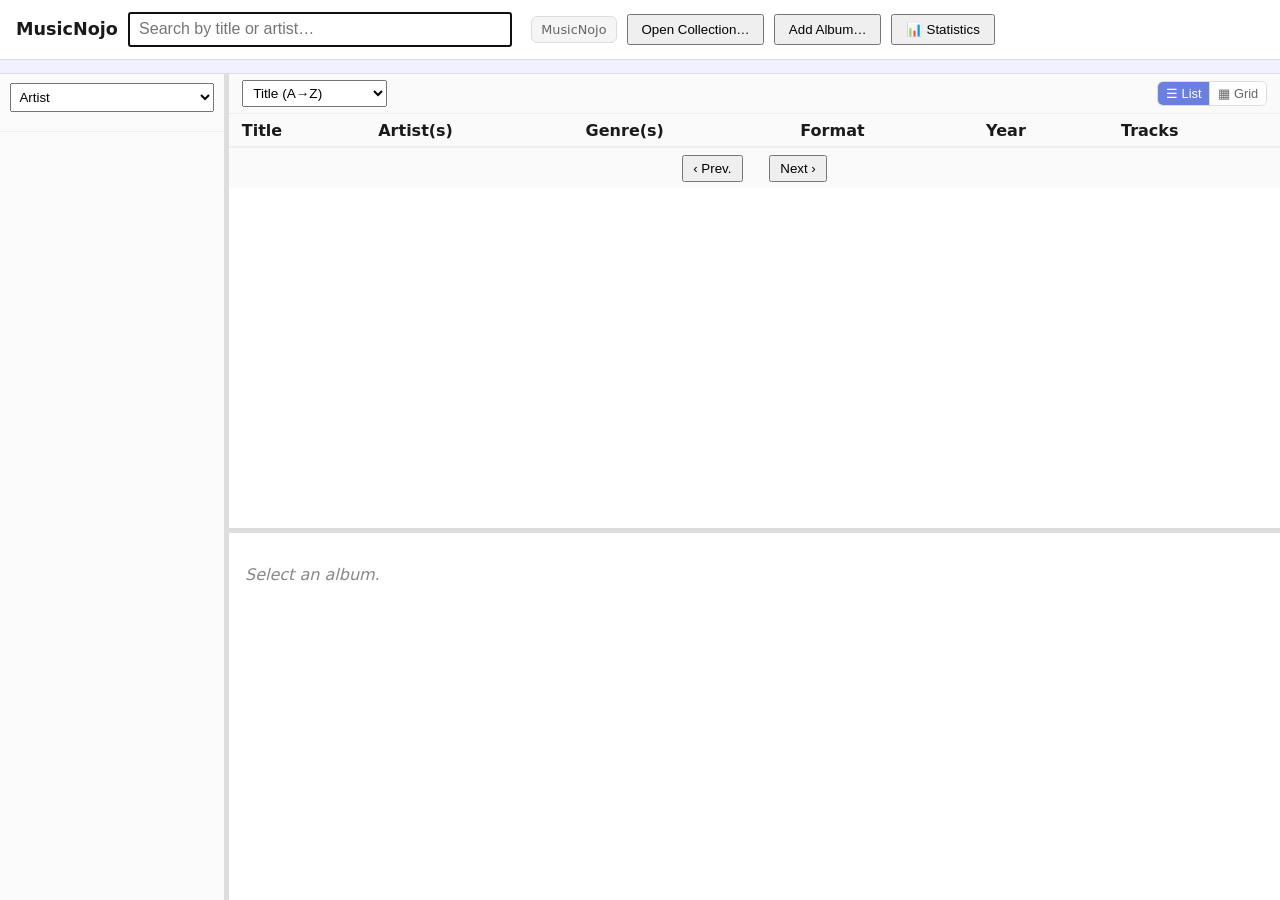
==== project/app/src/index.html @ c31744f4 "v0.32.0: multi-collection tabs, ported from BookNojo Music Collector has its own sub-collection conc" ====
<!doctype html>
<html lang="en">
<head>
  <meta charset="utf-8" />
  <title>MusicNojo</title>
  <link rel="stylesheet" href="style.css" />
</head>
<body>
  <header>
    <h1>MusicNojo</h1>
    <input id="search" type="search" data-i18n-placeholder="search_placeholder" placeholder="Search by title or artist…" autofocus />
    <span id="count"></span>
    <span id="file-badge"></span>
    <span id="app-version">MusicNojo</span>
    <button id="open-collection" data-i18n="nav_open">Open Collection…</button>
    <button id="add-album" data-i18n="nav_add">Add Album…</button>
    <button id="stats-btn" data-i18n="nav_stats">📊 Statistics</button>
  </header>
  <div id="tabs"></div>
  <main id="main">
    <aside id="groups">
      <select id="group-field">
        <option value="artists" data-i18n="opt_group_artists">Artist</option>
        <option value="genres" data-i18n="opt_group_genres">Genre</option>
        <option value="format" data-i18n="opt_group_format">Format</option>
        <option value="country" data-i18n="opt_group_country">Country</option>
        <option value="label" data-i18n="opt_group_label">Label</option>
      </select>
      <div id="azbar"></div>
      <div id="group-list"></div>
    </aside>
    <div id="splitter-v" title="Drag to resize"></div>
    <div id="right-col">
      <div id="list-pane">
        <div id="list-toolbar">
          <select id="sort">
            <option value="title" data-i18n="opt_sort_title">Title (A→Z)</option>
            <option value="artist" data-i18n="opt_sort_artist">Artist (A→Z)</option>
            <option value="year_desc" data-i18n="opt_sort_year_desc">Year (newest first)</option>
            <option value="label" data-i18n="opt_sort_label">Label (A→Z)</option>
          </select>
          <div id="view-toggle">
            <button id="view-list" class="active" data-i18n="list_view_list">☰ List</button>
            <button id="view-grid" data-i18n="list_view_grid">▦ Grid</button>
          </div>
        </div>
        <table id="albums">
          <thead>
            <tr>
              <th data-k="title" data-i18n="col_title">Title</th>
              <th data-k="artists" data-i18n="col_artists">Artist(s)</th>
              <th data-k="genres" data-i18n="col_genres">Genre(s)</th>
              <th data-k="format" data-i18n="col_format">Format</th>
              <th data-k="release_year" data-i18n="col_year">Year</th>
              <th data-k="track_count" data-i18n="col_tracks">Tracks</th>
            </tr>
          </thead>
          <tbody></tbody>
        </table>
        <div id="grid-view"></div>
        <div id="pager">
          <button id="prev-page" data-i18n="list_prev">‹ Prev.</button>
          <span id="page-info"></span>
          <button id="next-page" data-i18n="list_next">Next ›</button>
        </div>
      </div>
      <div id="splitter-h" title="Drag to resize"></div>
      <aside id="detail">
        <div id="detail-content"><p id="detail-empty" data-i18n="detail_select">Select an album.</p></div>
        <div id="detail-actions" hidden>
          <button id="detail-edit" data-i18n="detail_edit">Edit…</button>
          <button id="detail-delete" data-i18n="detail_delete">Delete…</button>
        </div>
      </aside>
    </div>
  </main>
  <div id="stats-pane"></div>

  <dialog id="album-form-dialog">
    <form id="album-form" method="dialog">
      <h2 id="album-form-title">Add Album</h2>
      <label><span data-i18n="form_label_title">Title</span> <input name="title" required /></label>
      <label><span data-i18n="form_label_artists">Artist(s), comma-separated</span> <input name="artists" /></label>
      <label><span data-i18n="form_label_composers">Composer(s)</span> <input name="composers" /></label>
      <label><span data-i18n="form_label_conductors">Conductor(s)</span> <input name="conductors" /></label>
      <label><span data-i18n="form_label_musicians">Musician(s)</span> <input name="musicians" /></label>
      <label><span data-i18n="form_label_orchestras">Orchestra(s)</span> <input name="orchestras" /></label>
      <label><span data-i18n="form_label_choruses">Chorus(es)</span> <input name="choruses" /></label>
      <label><span data-i18n="form_label_genres">Genre(s)</span> <input name="genres" /></label>
      <label><span data-i18n="form_label_tags">Tag(s)</span> <input name="tags" /></label>
      <label><span data-i18n="form_label_extras">Extra(s)</span> <input name="extras" /></label>
      <label><span data-i18n="form_label_studios">Studio(s)</span> <input name="studios" /></label>
      <div class="row">
        <label><span data-i18n="form_label_format">Format</span> <input name="format" /></label>
        <label><span data-i18n="form_label_label">Label</span> <input name="label" /></label>
        <label><span data-i18n="form_label_country">Country</span> <input name="country" /></label>
      </div>
      <div class="row">
        <label><span data-i18n="form_label_year">Year</span> <input name="release_year" /></label>
        <label><span data-i18n="form_label_rating">Rating</span> <input name="rating" type="number" min="0" max="5" /></label>
        <label><span data-i18n="form_label_upc">UPC</span> <input name="upc" /></label>
      </div>
      <label><span data-i18n="form_label_notes">Notes</span> <textarea name="notes" rows="2"></textarea></label>
      <label><span data-i18n="form_label_tracks">Tracks, one per line</span>
        <textarea name="tracks" rows="4" data-i18n-placeholder="form_tracks_placeholder" placeholder="One track title per line"></textarea>
      </label>
      <div id="album-form-error" class="error"></div>
      <menu>
        <button type="button" id="album-form-cancel" data-i18n="form_cancel">Cancel</button>
        <button type="submit" id="album-form-submit" data-i18n="form_save">Save</button>
      </menu>
    </form>
  </dialog>

  <script type="module" src="app.js"></script>
</body>
</html>
---- project/app/src/style.css ----
body {
  font-family: -apple-system, system-ui, sans-serif;
  margin: 0;
  color: #1a1a1a;
  height: 100vh;
  display: flex;
  flex-direction: column;
}

header {
  display: flex;
  flex-wrap: wrap;
  align-items: center;
  gap: 0.6rem;
  row-gap: 0.5rem;
  padding: 0.75rem 1rem;
  border-bottom: 1px solid #ddd;
  background: #fff;
  flex-shrink: 0;
}

header h1 {
  font-size: 1.1rem;
  margin: 0;
  flex-shrink: 0;
}

#search {
  flex: 1 1 12rem;
  min-width: 8rem;
  max-width: 24rem;
  font-size: 1rem;
  padding: 0.4rem 0.6rem;
}


#count {
  color: #666;
  font-size: 0.85rem;
  flex-shrink: 0;
}

#open-collection,
#add-album,
#stats-btn {
  padding: 0.4rem 0.8rem;
  cursor: pointer;
  flex-shrink: 0;
  white-space: nowrap;
}

#stats-btn.active {
  background: #6a7fe0;
  color: #fff;
  border-color: #6a7fe0;
}

#file-badge,
#app-version {
  border: 1px solid #ddd;
  background: #f5f5f5;
  border-radius: 6px;
  padding: 0.3rem 0.6rem;
  font-size: 0.8rem;
  font-weight: 500;
  color: #666;
}

#file-badge {
  margin-left: auto;
  max-width: 20rem;
  overflow: hidden;
  text-overflow: ellipsis;
  white-space: nowrap;
  flex-shrink: 1;
}

#file-badge:empty {
  display: none;
}

#app-version {
  font-variant-numeric: tabular-nums;
  flex-shrink: 0;
  white-space: nowrap;
}

#lang-toggle {
  display: flex;
  flex-shrink: 0;
  border: 1px solid #ddd;
  border-radius: 6px;
  overflow: hidden;
}

#lang-toggle button {
  border: none;
  background: #fff;
  padding: 0.3rem 0.5rem;
  min-width: 1.8rem;
  font-size: 0.75rem;
  font-weight: 600;
  cursor: pointer;
  color: #666;
  white-space: nowrap;
}

#lang-toggle button:hover {
  background: #f5f7ff;
}

#lang-toggle button + button {
  border-left: 1px solid #ddd;
}

#lang-toggle button.active {
  background: #6a7fe0;
  color: #fff;
}

#tabs {
  display: flex;
  gap: 0.4rem;
  padding: 0.4rem 1rem;
  overflow-x: auto;
  background: #f0f2ff;
  border-bottom: 1px solid #ddd;
  flex-shrink: 0;
}

#tabs .tab {
  flex: 0 0 auto;
  padding: 0.3rem 0.7rem;
  border-radius: 999px;
  font-size: 0.75rem;
  font-weight: 500;
  white-space: nowrap;
  cursor: pointer;
  background: #e4e9ff;
  border: 1px solid #c3d2f7;
  color: #2e4bb0;
}

#tabs .tab:hover {
  background: #dce5fb;
  border-color: #6a7fe0;
}

#tabs .tab .n {
  color: #2e4bb0;
  opacity: 0.7;
  margin-left: 0.3rem;
}

#tabs .tab.active {
  background: #6a7fe0;
  border-color: #6a7fe0;
  color: #fff;
  font-weight: 600;
}

#tabs .tab.active .n {
  color: #dce8ff;
  opacity: 1;
}

#main {
  display: flex;
  flex: 1;
  min-height: 0;
}

#groups {
  width: 14rem;
  flex-shrink: 0;
  overflow-y: auto;
  display: flex;
  flex-direction: column;
  background: #fbfbfc;
}

#splitter-v {
  width: 5px;
  flex-shrink: 0;
  cursor: col-resize;
  background: #ddd;
}

#splitter-v:hover,
#splitter-v.dragging {
  background: #6a7fe0;
}

#right-col {
  flex: 1;
  display: flex;
  flex-direction: column;
  min-width: 0;
  min-height: 0;
}

#list-pane {
  flex: 0 0 55%;
  display: flex;
  flex-direction: column;
  min-height: 0;
  overflow: auto;
}

#splitter-h {
  height: 5px;
  flex-shrink: 0;
  cursor: row-resize;
  background: #ddd;
}

#splitter-h:hover,
#splitter-h.dragging {
  background: #6a7fe0;
}

#group-field {
  margin: 0.6rem;
  padding: 0.3rem;
}

#azbar {
  display: flex;
  flex-wrap: wrap;
  gap: 2px;
  padding: 0.3rem 0.5rem;
  border-bottom: 1px solid #eee;
  flex-shrink: 0;
}

#azbar button {
  border: 1px solid transparent;
  background: none;
  font-size: 0.7rem;
  font-weight: 600;
  color: #888;
  padding: 0.1rem 0.25rem;
  border-radius: 4px;
  cursor: pointer;
  min-width: 1.1rem;
}

#azbar button:hover {
  background: #f5f7ff;
  color: #1a1a1a;
}

#azbar button.active {
  background: #6a7fe0;
  color: #fff;
}

#group-list {
  flex: 1;
  overflow-y: auto;
}

#group-list div {
  padding: 0.35rem 0.8rem;
  cursor: pointer;
  font-size: 0.9rem;
  display: flex;
  justify-content: space-between;
  gap: 0.5rem;
}

#group-list div:hover {
  background: #f5f7ff;
}

#group-list div.selected {
  background: #e4e9ff;
  font-weight: 600;
}

#group-list .group-count {
  color: #888;
  font-size: 0.8rem;
}

#list-toolbar {
  display: flex;
  justify-content: space-between;
  align-items: center;
  padding: 0.4rem 0.8rem;
  border-bottom: 1px solid #eee;
  background: #fafafa;
  flex-shrink: 0;
}

#sort {
  padding: 0.25rem 0.4rem;
  font-size: 0.85rem;
}

#view-toggle {
  display: flex;
  border: 1px solid #ddd;
  border-radius: 6px;
  overflow: hidden;
}

#view-toggle button {
  border: none;
  background: #fff;
  padding: 0.25rem 0.5rem;
  font-size: 0.8rem;
  cursor: pointer;
  color: #666;
}

#view-toggle button:hover {
  background: #f5f7ff;
  color: #1a1a1a;
}

#view-toggle button + button {
  border-left: 1px solid #ddd;
}

#view-toggle button.active {
  background: #6a7fe0;
  color: #fff;
}

#grid-view {
  display: none;
  grid-template-columns: repeat(auto-fill, minmax(8.5rem, 1fr));
  gap: 0.8rem;
  padding: 0.8rem;
  align-content: start;
  overflow-y: auto;
  flex: 1;
  min-height: 0;
}

#list-pane.view-grid table {
  display: none;
}

#list-pane.view-grid #grid-view {
  display: grid;
}

.grid-tile {
  cursor: pointer;
  border-radius: 6px;
  padding: 0.3rem;
}

.grid-tile:hover,
.grid-tile.active {
  background: #f0f2ff;
}

.grid-tile .thumb {
  width: 100%;
  aspect-ratio: 1;
  object-fit: cover;
  border-radius: 4px;
  background: #e4e4e8;
  display: block;
}

.grid-tile .t {
  font-size: 0.8rem;
  font-weight: 600;
  margin-top: 0.3rem;
  overflow: hidden;
  text-overflow: ellipsis;
  white-space: nowrap;
}

.grid-tile .a {
  font-size: 0.72rem;
  color: #666;
  overflow: hidden;
  text-overflow: ellipsis;
  white-space: nowrap;
}

#pager {
  display: flex;
  align-items: center;
  justify-content: center;
  gap: 0.8rem;
  padding: 0.4rem;
  border-top: 1px solid #eee;
  background: #fafafa;
  flex-shrink: 0;
  font-size: 0.8rem;
}

#pager button {
  padding: 0.25rem 0.6rem;
  cursor: pointer;
}

#pager button:disabled {
  cursor: default;
  opacity: 0.4;
}

#page-info {
  color: #666;
}

table {
  border-collapse: collapse;
  width: 100%;
}

th, td {
  text-align: left;
  padding: 0.4rem 0.8rem;
  border-bottom: 1px solid #eee;
}

th {
  cursor: pointer;
  user-select: none;
  background: #fafafa;
  position: sticky;
  top: 0;
}

tbody tr {
  cursor: pointer;
}

tr:hover td {
  background: #f5f7ff;
}

#detail {
  flex: 1;
  min-height: 0;
  padding: 1rem;
  overflow-y: auto;
  position: relative;
  background: #fff;
}

#detail-empty {
  color: #888;
  font-style: italic;
}

#detail-content .cover {
  width: 220px;
  height: 220px;
  object-fit: cover;
  border-radius: 4px;
  margin-bottom: 0.75rem;
}

#detail-content h2 {
  font-size: 1.05rem;
  margin: 0 1.5rem 0.75rem 0;
}

#detail-content dl {
  display: grid;
  grid-template-columns: 6rem 1fr;
  gap: 0.25rem 0.5rem;
  font-size: 0.9rem;
  margin: 0 0 1rem 0;
}

#detail-content dt {
  color: #666;
}

#detail-content dd {
  margin: 0;
}

#detail-content ol {
  padding-left: 1.2rem;
  font-size: 0.9rem;
}

#detail-content .disc-heading {
  font-weight: 600;
  margin-top: 0.75rem;
  font-size: 0.85rem;
  color: #444;
}

#detail-actions {
  display: flex;
  gap: 0.5rem;
  margin-top: 1rem;
  border-top: 1px solid #eee;
  padding-top: 1rem;
}

#detail-actions[hidden] {
  display: none;
}

#detail-actions button {
  padding: 0.35rem 0.7rem;
  cursor: pointer;
}

#add-album {
  padding: 0.4rem 0.8rem;
  cursor: pointer;
}

dialog {
  border: none;
  border-radius: 6px;
  box-shadow: 0 4px 24px rgba(0, 0, 0, 0.2);
  padding: 0;
  width: 28rem;
  max-height: 85vh;
}

dialog::backdrop {
  background: rgba(0, 0, 0, 0.3);
}

#album-form {
  display: flex;
  flex-direction: column;
  gap: 0.6rem;
  padding: 1.25rem;
  overflow-y: auto;
  max-height: 85vh;
}

#album-form h2 {
  margin: 0 0 0.25rem 0;
  font-size: 1.1rem;
}

#album-form label {
  display: flex;
  flex-direction: column;
  font-size: 0.85rem;
  color: #444;
  gap: 0.2rem;
}

#album-form input,
#album-form textarea {
  font: inherit;
  padding: 0.35rem 0.5rem;
  border: 1px solid #ccc;
  border-radius: 4px;
}

#album-form .row {
  display: flex;
  gap: 0.5rem;
}

#album-form .row label {
  flex: 1;
}

#album-form menu {
  display: flex;
  justify-content: flex-end;
  gap: 0.5rem;
  margin: 0.5rem 0 0 0;
  padding: 0;
}

#album-form menu button {
  padding: 0.4rem 0.9rem;
  cursor: pointer;
}

.error {
  color: #b00020;
  font-size: 0.85rem;
  min-height: 1.1em;
}

#stats-pane {
  display: none;
  flex: 1;
  overflow-y: auto;
  background: #fbfbfc;
  padding: 1.5rem;
  min-height: 0;
}

body.panel-stats #main {
  display: none;
}

body.panel-stats #stats-pane {
  display: block;
}

.stats-wrap {
  max-width: 60rem;
  margin: 0 auto;
}

.stats-wrap h2 {
  font-size: 1.1rem;
  margin: 0 0 0.9rem;
}

.stat-summary {
  display: flex;
  flex-wrap: wrap;
  gap: 1rem;
  font-size: 0.85rem;
  color: #666;
  margin-bottom: 1.2rem;
}

.stat-summary strong {
  color: #1a1a1a;
}

.stat-grid {
  display: grid;
  grid-template-columns: repeat(auto-fit, minmax(20rem, 1fr));
  gap: 1.1rem;
}

.stat-block {
  background: #fff;
  border: 1px solid #ddd;
  border-radius: 8px;
  padding: 0.9rem 1rem;
}

.stat-block h3 {
  font-size: 0.7rem;
  font-weight: 700;
  text-transform: uppercase;
  letter-spacing: 0.05em;
  color: #888;
  margin: 0 0 0.6rem;
}

.stat-row {
  display: flex;
  align-items: center;
  gap: 0.5rem;
  font-size: 0.8rem;
  margin-bottom: 0.3rem;
}

.stat-row .label {
  width: 9rem;
  flex-shrink: 0;
  overflow: hidden;
  text-overflow: ellipsis;
  white-space: nowrap;
}

.stat-row .bar-wrap {
  flex: 1;
  background: #eceef2;
  border-radius: 3px;
  height: 0.6rem;
  overflow: hidden;
}

.stat-row .bar {
  display: block;
  background: #6a7fe0;
  height: 100%;
}

.stat-row .val {
  width: 2.3rem;
  text-align: right;
  color: #888;
  font-size: 0.7rem;
  flex-shrink: 0;
}

.stat-empty {
  font-size: 0.8rem;
  color: #888;
}
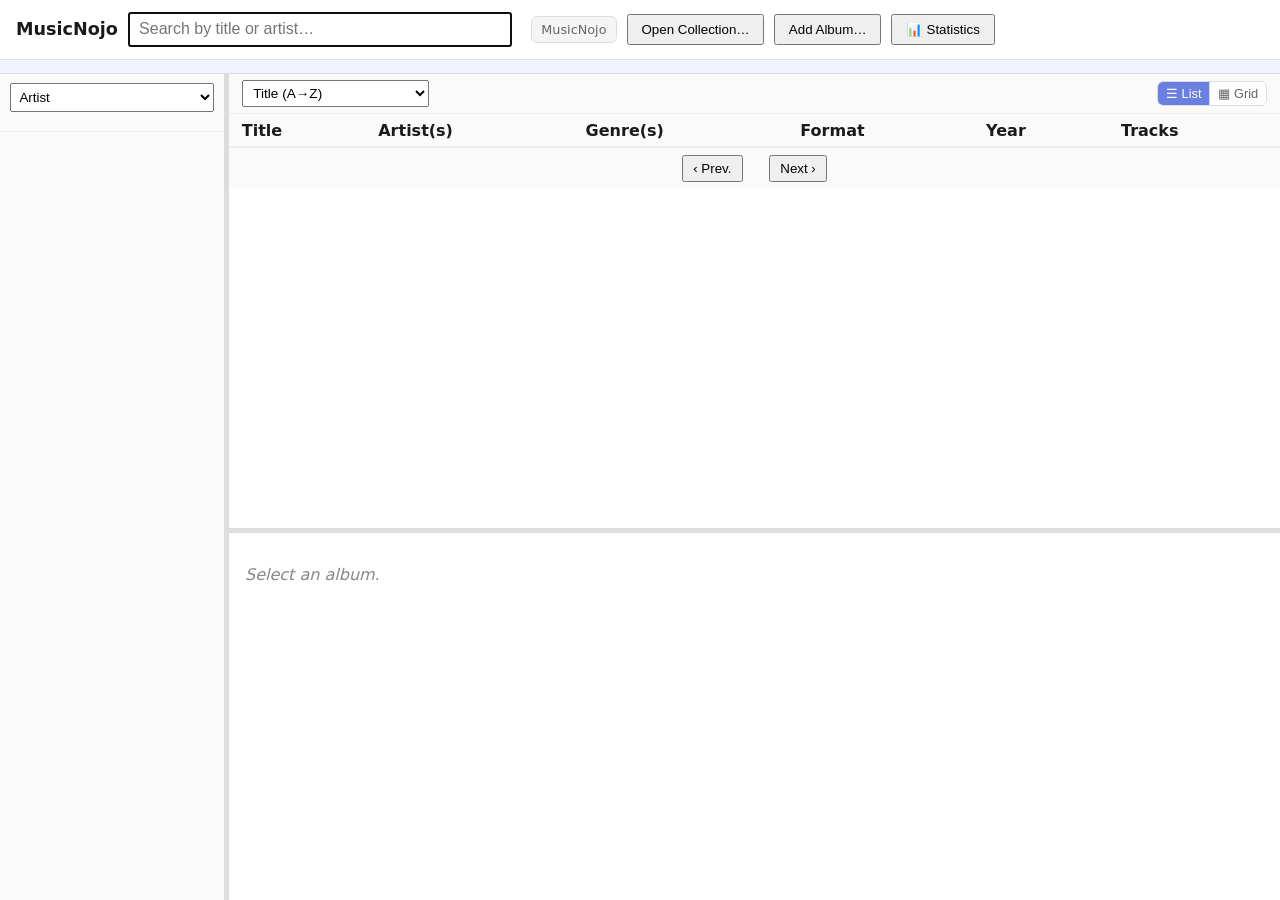
==== commit e625740f: "v0.35.0: date-added field (export/detail/sort/stats), clickable stats lists, one-click cover picker " ====
--- a/project/app/src/index.html
+++ b/project/app/src/index.html
@@ -38,6 +38,7 @@
             <option value="artist" data-i18n="opt_sort_artist">Artist (A→Z)</option>
             <option value="year_desc" data-i18n="opt_sort_year_desc">Year (newest first)</option>
             <option value="label" data-i18n="opt_sort_label">Label (A→Z)</option>
+            <option value="date_added_desc" data-i18n="opt_sort_date_added">Date added (newest first)</option>
           </select>
           <div id="view-toggle">
             <button id="view-list" class="active" data-i18n="list_view_list">☰ List</button>
--- a/project/app/src/style.css
+++ b/project/app/src/style.css
@@ -625,6 +625,68 @@
   color: #1a1a1a;
 }
 
+.stat-link {
+  cursor: pointer;
+  border-bottom: 1px dashed #999;
+}
+
+.stat-link:hover {
+  color: #1a1a1a;
+  border-bottom-color: #6a7fe0;
+}
+
+.stat-link.expanded {
+  color: #6a7fe0;
+  border-bottom-color: #6a7fe0;
+}
+
+.stat-detail {
+  background: #fff;
+  border: 1px solid #ddd;
+  border-radius: 8px;
+  padding: 0.7rem 1rem;
+  margin: -0.4rem 0 1rem;
+  max-height: 14rem;
+  overflow-y: auto;
+}
+
+.stat-detail h4 {
+  margin: 0 0 0.4rem;
+  font-size: 0.75rem;
+  font-weight: 700;
+  text-transform: uppercase;
+  letter-spacing: 0.05em;
+  color: #888;
+}
+
+.stat-detail-list {
+  list-style: none;
+  margin: 0;
+  padding: 0;
+  font-size: 0.82rem;
+}
+
+.stat-detail-list li {
+  padding: 0.2rem 0;
+  border-bottom: 1px solid #f0f0f2;
+}
+
+.stat-detail-list li:last-child {
+  border-bottom: none;
+}
+
+.stat-detail-list li.clickable {
+  cursor: pointer;
+  border-radius: 4px;
+  padding-left: 0.3rem;
+  margin-left: -0.3rem;
+}
+
+.stat-detail-list li.clickable:hover {
+  background: #f0f2ff;
+  color: #2e4bb0;
+}
+
 .stat-grid {
   display: grid;
   grid-template-columns: repeat(auto-fit, minmax(20rem, 1fr));
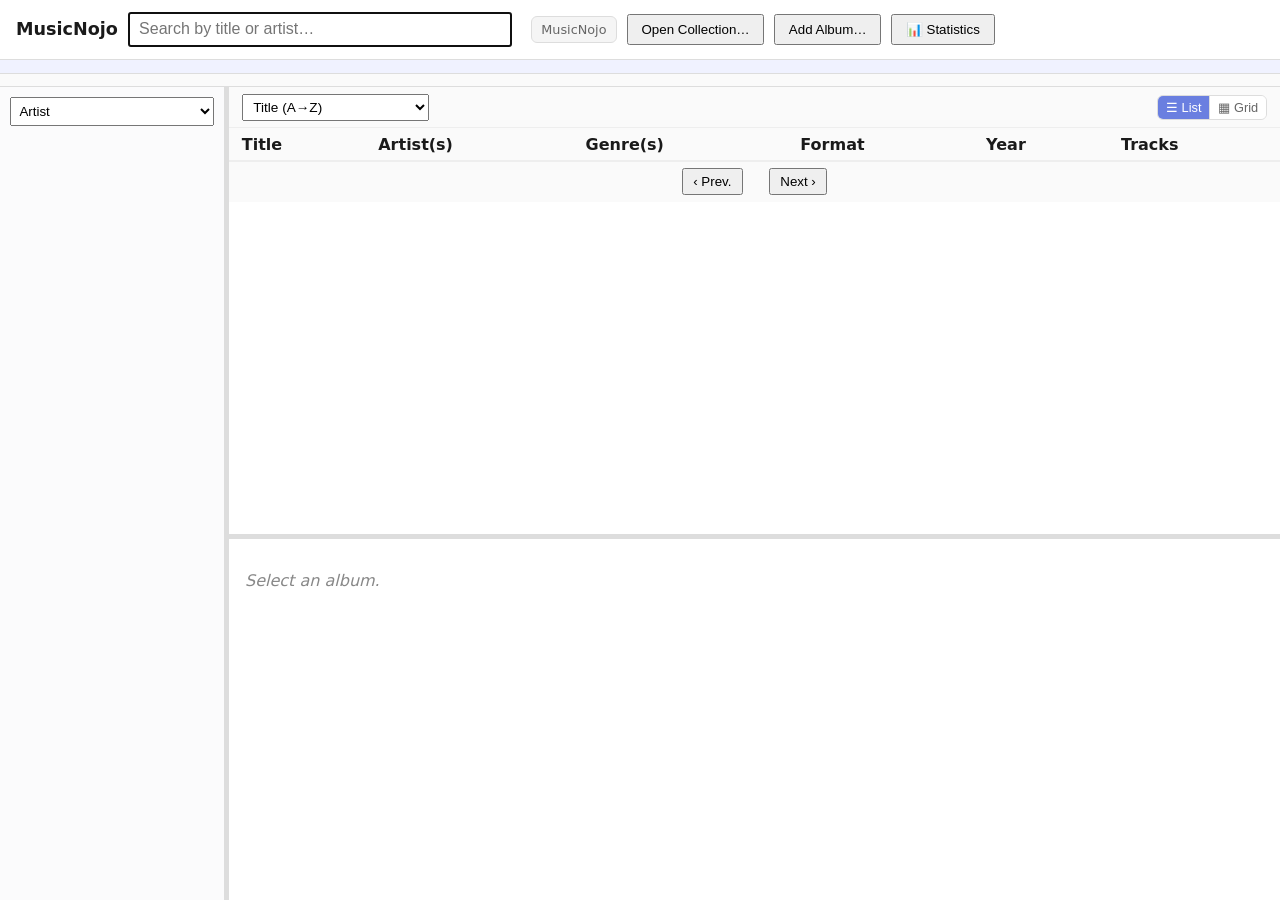
==== commit 8971a096: "Fix: header never wraps to a second row, A-Z bar spans the full width Open Collection…/Add Album…/St" ====
--- a/project/app/src/index.html
+++ b/project/app/src/index.html
@@ -17,6 +17,7 @@
     <button id="stats-btn" data-i18n="nav_stats">📊 Statistics</button>
   </header>
   <div id="tabs"></div>
+  <div id="azbar"></div>
   <main id="main">
     <aside id="groups">
       <select id="group-field">
@@ -26,7 +27,6 @@
         <option value="country" data-i18n="opt_group_country">Country</option>
         <option value="label" data-i18n="opt_group_label">Label</option>
       </select>
-      <div id="azbar"></div>
       <div id="group-list"></div>
     </aside>
     <div id="splitter-v" title="Drag to resize"></div>
@@ -81,21 +81,34 @@
     <form id="album-form" method="dialog">
       <h2 id="album-form-title">Add Album</h2>
       <label><span data-i18n="form_label_title">Title</span> <input name="title" required /></label>
-      <label><span data-i18n="form_label_artists">Artist(s), comma-separated</span> <input name="artists" /></label>
-      <label><span data-i18n="form_label_composers">Composer(s)</span> <input name="composers" /></label>
-      <label><span data-i18n="form_label_conductors">Conductor(s)</span> <input name="conductors" /></label>
-      <label><span data-i18n="form_label_musicians">Musician(s)</span> <input name="musicians" /></label>
-      <label><span data-i18n="form_label_orchestras">Orchestra(s)</span> <input name="orchestras" /></label>
-      <label><span data-i18n="form_label_choruses">Chorus(es)</span> <input name="choruses" /></label>
-      <label><span data-i18n="form_label_genres">Genre(s)</span> <input name="genres" /></label>
-      <label><span data-i18n="form_label_tags">Tag(s)</span> <input name="tags" /></label>
-      <label><span data-i18n="form_label_extras">Extra(s)</span> <input name="extras" /></label>
-      <label><span data-i18n="form_label_studios">Studio(s)</span> <input name="studios" /></label>
+      <label><span data-i18n="form_label_artists">Artist(s), comma-separated</span> <input name="artists" list="dl-artists" /></label>
+      <label><span data-i18n="form_label_composers">Composer(s)</span> <input name="composers" list="dl-composers" /></label>
+      <label><span data-i18n="form_label_conductors">Conductor(s)</span> <input name="conductors" list="dl-conductors" /></label>
+      <label><span data-i18n="form_label_musicians">Musician(s)</span> <input name="musicians" list="dl-musicians" /></label>
+      <label><span data-i18n="form_label_orchestras">Orchestra(s)</span> <input name="orchestras" list="dl-orchestras" /></label>
+      <label><span data-i18n="form_label_choruses">Chorus(es)</span> <input name="choruses" list="dl-choruses" /></label>
+      <label><span data-i18n="form_label_genres">Genre(s)</span> <input name="genres" list="dl-genres" /></label>
+      <label><span data-i18n="form_label_tags">Tag(s)</span> <input name="tags" list="dl-tags" /></label>
+      <label><span data-i18n="form_label_extras">Extra(s)</span> <input name="extras" list="dl-extras" /></label>
+      <label><span data-i18n="form_label_studios">Studio(s)</span> <input name="studios" list="dl-studios" /></label>
       <div class="row">
-        <label><span data-i18n="form_label_format">Format</span> <input name="format" /></label>
-        <label><span data-i18n="form_label_label">Label</span> <input name="label" /></label>
-        <label><span data-i18n="form_label_country">Country</span> <input name="country" /></label>
+        <label><span data-i18n="form_label_format">Format</span> <input name="format" list="dl-format" /></label>
+        <label><span data-i18n="form_label_label">Label</span> <input name="label" list="dl-label" /></label>
+        <label><span data-i18n="form_label_country">Country</span> <input name="country" list="dl-country" /></label>
       </div>
+      <datalist id="dl-artists"></datalist>
+      <datalist id="dl-composers"></datalist>
+      <datalist id="dl-conductors"></datalist>
+      <datalist id="dl-musicians"></datalist>
+      <datalist id="dl-orchestras"></datalist>
+      <datalist id="dl-choruses"></datalist>
+      <datalist id="dl-genres"></datalist>
+      <datalist id="dl-tags"></datalist>
+      <datalist id="dl-extras"></datalist>
+      <datalist id="dl-studios"></datalist>
+      <datalist id="dl-format"></datalist>
+      <datalist id="dl-label"></datalist>
+      <datalist id="dl-country"></datalist>
       <div class="row">
         <label><span data-i18n="form_label_year">Year</span> <input name="release_year" /></label>
         <label><span data-i18n="form_label_rating">Rating</span> <input name="rating" type="number" min="0" max="5" /></label>
@@ -113,6 +126,17 @@
     </form>
   </dialog>
 
+  <dialog id="add-preview-dialog">
+    <h2 id="add-preview-title"></h2>
+    <p id="add-preview-collection"></p>
+    <p id="add-preview-summary"></p>
+    <ul id="add-preview-list"></ul>
+    <menu>
+      <button type="button" id="add-preview-cancel" data-i18n="form_cancel">Cancel</button>
+      <button type="button" id="add-preview-confirm" data-i18n="add_preview_confirm">Confirm and add</button>
+    </menu>
+  </dialog>
+
   <script type="module" src="app.js"></script>
 </body>
 </html>
--- a/project/app/src/style.css
+++ b/project/app/src/style.css
@@ -9,10 +9,9 @@
 
 header {
   display: flex;
-  flex-wrap: wrap;
+  flex-wrap: nowrap;
   align-items: center;
   gap: 0.6rem;
-  row-gap: 0.5rem;
   padding: 0.75rem 1rem;
   border-bottom: 1px solid #ddd;
   background: #fff;
@@ -26,11 +25,28 @@
 }
 
 #search {
-  flex: 1 1 12rem;
-  min-width: 8rem;
+  flex: 1 1 4rem;
+  min-width: 3rem;
   max-width: 24rem;
   font-size: 1rem;
   padding: 0.4rem 0.6rem;
+}
+
+/* Open Collection…/Add Album…/Statistics must always stay on the
+   header's single line (never wrap to a second row) — the file
+   badge, version badge and language toggle give way first, in
+   increasing order of narrowness, since they're the least essential
+   at a narrow window width. */
+@media (max-width: 900px) {
+  #app-version {
+    display: none;
+  }
+}
+@media (max-width: 740px) {
+  #file-badge,
+  #lang-toggle {
+    display: none;
+  }
 }
 
 
@@ -224,25 +240,32 @@
   padding: 0.3rem;
 }
 
+/* Full-width, between the tabs and the three-pane layout — same
+   placement as Music Collector's own A-Z bar, not confined to the
+   groups sidebar's own width. */
 #azbar {
   display: flex;
-  flex-wrap: wrap;
-  gap: 2px;
-  padding: 0.3rem 0.5rem;
-  border-bottom: 1px solid #eee;
+  flex-wrap: nowrap;
+  justify-content: space-between;
+  overflow-x: auto;
+  gap: 0.2rem;
+  padding: 0.4rem 1rem;
+  background: #fafafa;
+  border-bottom: 1px solid #ddd;
   flex-shrink: 0;
 }
 
 #azbar button {
   border: 1px solid transparent;
   background: none;
-  font-size: 0.7rem;
+  font-size: 0.75rem;
   font-weight: 600;
   color: #888;
-  padding: 0.1rem 0.25rem;
+  padding: 0.25rem 0.55rem;
   border-radius: 4px;
   cursor: pointer;
-  min-width: 1.1rem;
+  min-width: 1.6rem;
+  flex-shrink: 0;
 }
 
 #azbar button:hover {
@@ -281,6 +304,22 @@
 #group-list .group-count {
   color: #888;
   font-size: 0.8rem;
+}
+
+#group-list .group-count.sortable {
+  cursor: pointer;
+  padding: 0.05rem 0.35rem;
+  border-radius: 999px;
+}
+
+#group-list .group-count.sortable:hover {
+  background: #e4e9ff;
+  color: #2e4bb0;
+}
+
+#group-list .group-count.sort-active {
+  background: #6a7fe0;
+  color: #fff;
 }
 
 #list-toolbar {
@@ -480,6 +519,16 @@
   margin: 0;
 }
 
+#detail-content .tag-link {
+  cursor: pointer;
+  border-bottom: 1px dashed #999;
+}
+
+#detail-content .tag-link:hover {
+  color: #2e4bb0;
+  border-bottom-color: #2e4bb0;
+}
+
 #detail-content ol {
   padding-left: 1.2rem;
   font-size: 0.9rem;
@@ -575,6 +624,75 @@
 }
 
 #album-form menu button {
+  padding: 0.4rem 0.9rem;
+  cursor: pointer;
+}
+
+#add-preview-dialog {
+  padding: 1.25rem;
+}
+
+#add-preview-title {
+  margin: 0 0 0.25rem 0;
+  font-size: 1.1rem;
+}
+
+#add-preview-collection {
+  margin: 0 0 0.6rem;
+  font-size: 0.85rem;
+  font-weight: 600;
+  color: #2e4bb0;
+  background: #e8edfc;
+  border-radius: 4px;
+  padding: 0.4rem 0.6rem;
+}
+
+#add-preview-summary {
+  margin: 0 0 0.75rem;
+  font-size: 0.85rem;
+  color: #444;
+}
+
+#add-preview-list {
+  list-style: none;
+  margin: 0 0 1rem;
+  padding: 0;
+  max-height: 20rem;
+  overflow-y: auto;
+  font-size: 0.85rem;
+}
+
+#add-preview-list li {
+  padding: 0.3rem 0;
+  border-bottom: 1px solid #f0f0f2;
+}
+
+#add-preview-list li:last-child {
+  border-bottom: none;
+}
+
+.new-badge {
+  display: inline-block;
+  background: #e8edfc;
+  color: #2e5bd7;
+  font-size: 0.7rem;
+  font-weight: 700;
+  text-transform: uppercase;
+  letter-spacing: 0.03em;
+  padding: 0.1rem 0.4rem;
+  border-radius: 999px;
+  margin-right: 0.4rem;
+}
+
+#add-preview-dialog menu {
+  display: flex;
+  justify-content: flex-end;
+  gap: 0.5rem;
+  margin: 0;
+  padding: 0;
+}
+
+#add-preview-dialog menu button {
   padding: 0.4rem 0.9rem;
   cursor: pointer;
 }
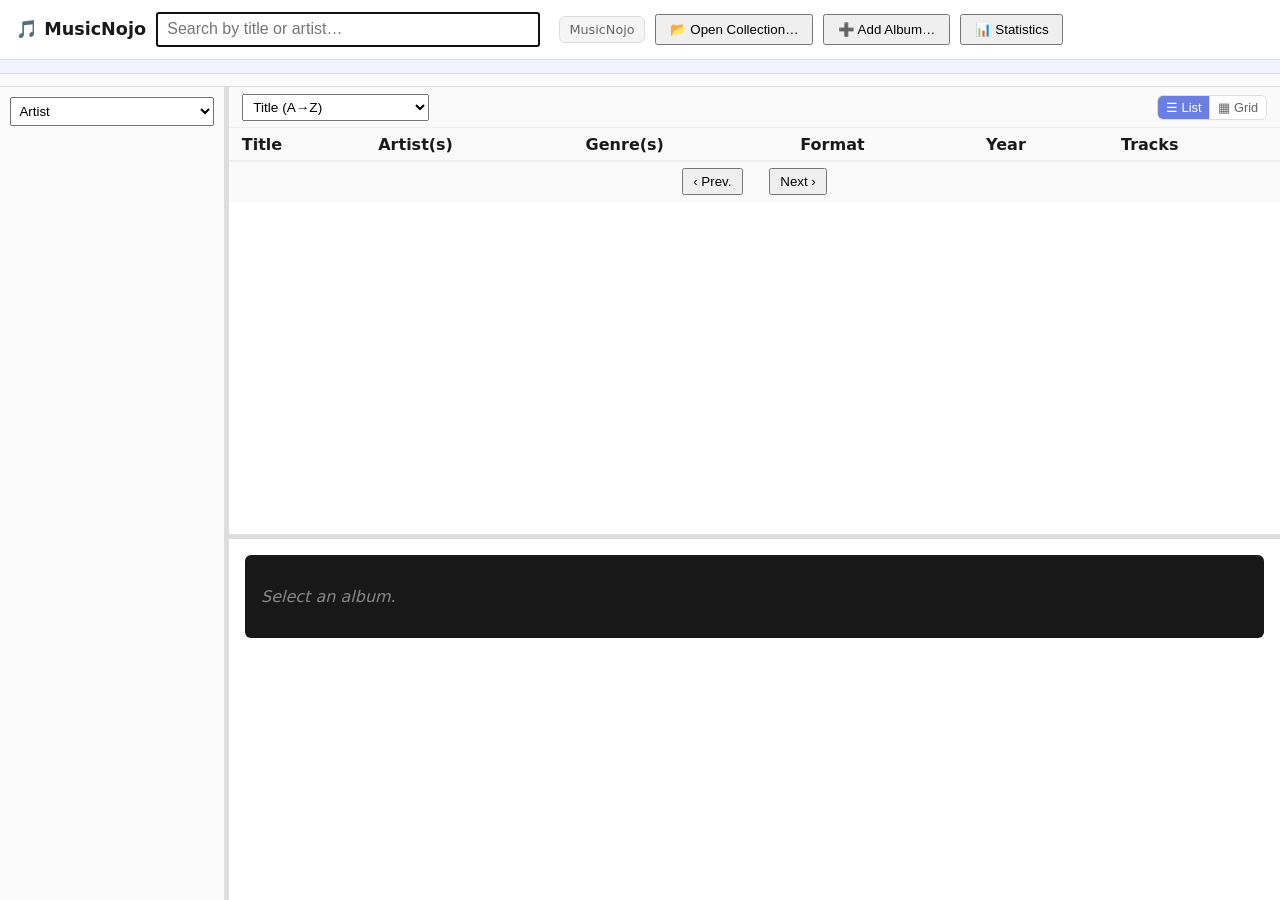
==== commit 2c5b08c2: "v0.62.0: pick a cover when adding a new album; homogenize header emoji and help language-toggle orde" ====
--- a/project/app/src/index.html
+++ b/project/app/src/index.html
@@ -7,13 +7,13 @@
 </head>
 <body>
   <header>
-    <h1>MusicNojo</h1>
+    <h1>🎵 MusicNojo</h1>
     <input id="search" type="search" data-i18n-placeholder="search_placeholder" placeholder="Search by title or artist…" autofocus />
     <span id="count"></span>
     <span id="file-badge"></span>
     <span id="app-version">MusicNojo</span>
-    <button id="open-collection" data-i18n="nav_open">Open Collection…</button>
-    <button id="add-album" data-i18n="nav_add">Add Album…</button>
+    <button id="open-collection" data-i18n="nav_open">📂 Open Collection…</button>
+    <button id="add-album" data-i18n="nav_add">➕ Add Album…</button>
     <button id="stats-btn" data-i18n="nav_stats">📊 Statistics</button>
   </header>
   <div id="tabs"></div>
@@ -81,6 +81,11 @@
     <form id="album-form" method="dialog">
       <h2 id="album-form-title">Add Album</h2>
       <label><span data-i18n="form_label_title">Title</span> <input name="title" required /></label>
+      <div class="add-cover-field" id="add-cover-field" hidden>
+        <span class="label" data-i18n="add_cover_label">Cover (optional)</span>
+        <button type="button" id="addCoverPickBtn" data-i18n="add_cover_choose">Choose an image…</button>
+        <span id="addCoverChosen" class="add-cover-chosen"></span>
+      </div>
       <label><span data-i18n="form_label_artists">Artist(s), comma-separated</span> <input name="artists" list="dl-artists" /></label>
       <label><span data-i18n="form_label_composers">Composer(s)</span> <input name="composers" list="dl-composers" /></label>
       <label><span data-i18n="form_label_conductors">Conductor(s)</span> <input name="conductors" list="dl-conductors" /></label>
--- a/project/app/src/style.css
+++ b/project/app/src/style.css
@@ -240,9 +240,8 @@
   padding: 0.3rem;
 }
 
-/* Full-width, between the tabs and the three-pane layout — same
-   placement as Music Collector's own A-Z bar, not confined to the
-   groups sidebar's own width. */
+/* Full-width, between the tabs and the three-pane layout — not
+   confined to the groups sidebar's own width. */
 #azbar {
   display: flex;
   flex-wrap: nowrap;
@@ -490,17 +489,43 @@
   font-style: italic;
 }
 
+#detail-content {
+  background: #181818;
+  color: #e6e6e6;
+  padding: 1rem;
+  border-radius: 6px;
+}
+
+#detail-content .detail-title-block {
+  margin: 0 1.5rem 0.75rem 0;
+}
+
+#detail-content .detail-artist {
+  font-size: 0.9rem;
+  color: #aaa;
+  margin-bottom: 0.15rem;
+}
+
+#detail-content h2 {
+  font-size: 1.3rem;
+  font-weight: 700;
+  color: #4ea1f3;
+  margin: 0;
+}
+
+#detail-content .detail-top {
+  display: flex;
+  gap: 1.25rem;
+  align-items: flex-start;
+  margin-bottom: 0.75rem;
+}
+
 #detail-content .cover {
   width: 220px;
   height: 220px;
   object-fit: cover;
   border-radius: 4px;
-  margin-bottom: 0.75rem;
-}
-
-#detail-content h2 {
-  font-size: 1.05rem;
-  margin: 0 1.5rem 0.75rem 0;
+  flex-shrink: 0;
 }
 
 #detail-content dl {
@@ -511,22 +536,32 @@
   margin: 0 0 1rem 0;
 }
 
+#detail-content dl.detail-meta {
+  margin: 0;
+  align-content: start;
+}
+
 #detail-content dt {
-  color: #666;
+  color: #999;
 }
 
 #detail-content dd {
   margin: 0;
 }
 
+#detail-content .field-bold {
+  font-weight: 600;
+}
+
 #detail-content .tag-link {
   cursor: pointer;
-  border-bottom: 1px dashed #999;
+  color: #e6e6e6;
+  border-bottom: 1px dashed #777;
 }
 
 #detail-content .tag-link:hover {
-  color: #2e4bb0;
-  border-bottom-color: #2e4bb0;
+  color: #4ea1f3;
+  border-bottom-color: #4ea1f3;
 }
 
 #detail-content ol {
@@ -538,7 +573,16 @@
   font-weight: 600;
   margin-top: 0.75rem;
   font-size: 0.85rem;
-  color: #444;
+  color: #999;
+}
+
+#detail-content .tracks-banner {
+  background: #2e6bc4;
+  color: #fff;
+  font-weight: 600;
+  padding: 0.4rem 0.75rem;
+  border-radius: 4px;
+  margin-top: 0.5rem;
 }
 
 #detail-actions {
@@ -609,6 +653,41 @@
 #album-form .row {
   display: flex;
   gap: 0.5rem;
+}
+
+.add-cover-field {
+  display: flex;
+  align-items: center;
+  gap: 10px;
+}
+
+.add-cover-field .label {
+  font-size: 0.8rem;
+  font-weight: 600;
+  color: #666;
+}
+
+.add-cover-field button {
+  background: #fff;
+  border: 1px solid #ccc;
+  border-radius: 4px;
+  padding: 0.35rem 0.7rem;
+  font-size: 0.82rem;
+  font-weight: 500;
+  color: #333;
+  cursor: pointer;
+  font-family: inherit;
+}
+
+.add-cover-field button:hover {
+  background: #f3edff;
+  border-color: #a855f7;
+  color: #5b21b6;
+}
+
+.add-cover-chosen {
+  font-size: 0.82rem;
+  color: #666;
 }
 
 #album-form .row label {
